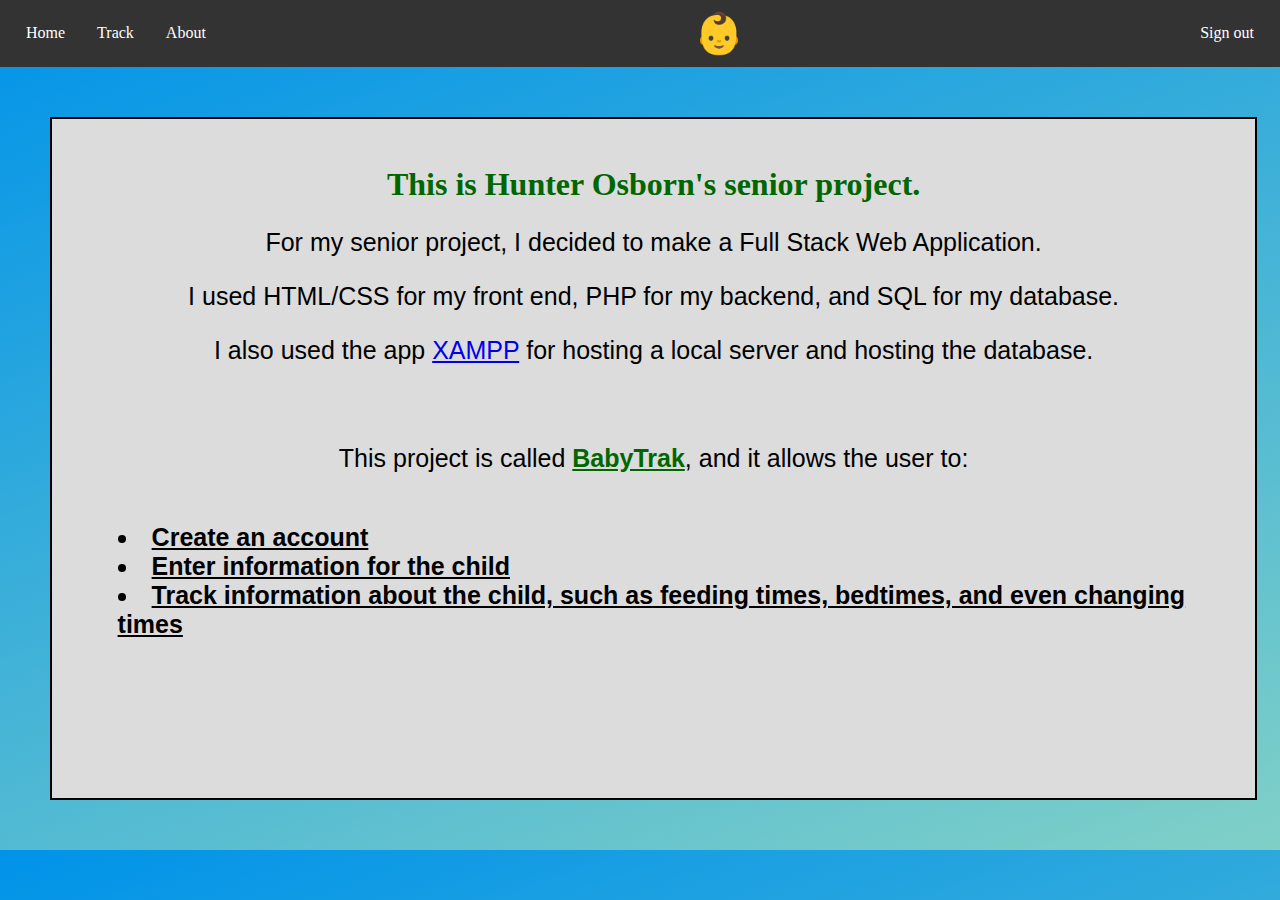
==== about.html @ 4de9c950 "Great changes" ====
<!DOCTYPE html>
<html>
<header>
  <title>About the project</title>
  <link rel="stylesheet" href="home.css">
  <nav>
  <a href="home.php" class="na">Home</a>
  <a href="list.html" class="na">Track</a>
  <a href="index.html" class="sign">Sign out</a>
  <a href="about.html" class="na">About</a>
  <span onclick="window.open('https://www.youtube.com/watch?v=dQw4w9WgXcQ','_blank')" target="_blank">&#128118;</span>
  </nav>
</header>
<body>
 <div class="about">
  <h1>This is Hunter Osborn's senior project.</h1>
  <p>For my senior project, I decided to make a Full Stack Web Application.</p>
  <p>I used HTML/CSS for my front end, PHP for my backend, and SQL for my database.</p>
  <p>I also used the app <a class="xampp" href="https://www.apachefriends.org/download.html">XAMPP</a> for hosting a local server and hosting the database.</p>
  <br>
  <div class="ab">
    <p>This project is called <strong>BabyTrak</strong>, and it allows the user to:</p>
    <ul>
      <li>Create an account</li>
      <li>Enter information for the child</li>
      <li>Track information about the child, such as feeding times, bedtimes, and even changing times</li>

    </ul>
  </div>
 </div>
</body>
</html>
---- home.css ----
body{
    margin: 0;
    background-color: #0093E9;
background-image: linear-gradient(160deg, #0093E9 0%, #80D0C7 100%);
overflow: hidden;
    
}

div {
    text-align: center;
    font-size: 43;
    font-family: 'Lucida Sans', 'Lucida Sans Regular', 'Lucida Grande', 'Lucida Sans Unicode', Geneva, Verdana, sans-serif;
}

nav{
    background-color: #333;
    border: 10px #333;
    padding: 10px 10px;
    overflow: hidden;
}

a:hover{
    background-color: #312929;
}

.na{
    float: left; 
    display: block; 
    color: white; 
    text-align: center; 
    padding: 14px 16px; 
    text-decoration: none; 
    transition: background-color 0.3s; 
}

.sign {
    float:right;
    display: block; 
    color: white; 
    text-align: center; 
    padding: 14px 16px; 
    text-decoration: none; 
    transition: background-color 0.3s; 
}

table {
    margin: 15px auto;
    font-size: large;
    border: 1px solid black;
}

h1 {
    text-align: center;
    color: #006600;
    font-size: xx-large;
    font-family: 'Gill Sans', 'Gill Sans MT',
    ' Calibri', 'Trebuchet MS', 'sans-serif';
}

td {
    background-color: rgb(18, 124, 156); 
    font-weight: bold;
    border: 3px solid black;
    padding: 10px;
    text-align: center;
    color: rgb(240, 234, 234);
    font-weight: bolder;
}

th{
    background-color: #00DBDE; 
    font-weight: bold;
    border: 3px solid black;
    padding: 10px;
    text-align: center;
    color: rgb(0, 0, 0);
    font-weight: 700;
}

.first {
    float: left;
    width:45%;
    margin-left: 5px;
}

.second {
    float: right;
    width:45%;
    margin-right: 5px;
}

.third {
   clear: both;
   float: left;
   width:45%;
   margin-top: 50px;
   margin-left: 5px;
}
.fourth {
   float: right;
   width:45%;
   margin-top: 50px;
   margin-right: 5px;

}

.big{
    font-size: 35px;
}

.n {
    font-size: 36px; 
    color: #084139; 
    font-weight: bold; 
    text-align: center; 
    text-transform: uppercase; 
    margin: 20px 0; 
    border-bottom: 3px #006600 dashed;
}

span {
    margin-left: 37.5%;
    font-size: 40px;
    color: white;
}

span:hover {
    text-shadow: 2px 2px 8px #746969;
    cursor: pointer;
}

.about {
    font-size: 25px;
    border: 2px solid black;
    margin: 50px;
    padding: 2%;
    padding-bottom: 12%;
    width: 90%;
    height: 500px;
    background-color: gainsboro;
    text-align: center;
    overflow: hidden;
}

.ab {
    text-align: center;
}

ul {
    display: inline-block;
    text-align: left;
    list-style-position: inside;
    text-decoration: underline;
    font-weight: 700;
}

strong {
    color:#006600;
    text-decoration: underline;
}

.xampp {
    background-color: gainsboro;
}

.xampp:hover{
    background-color: gainsboro;
}
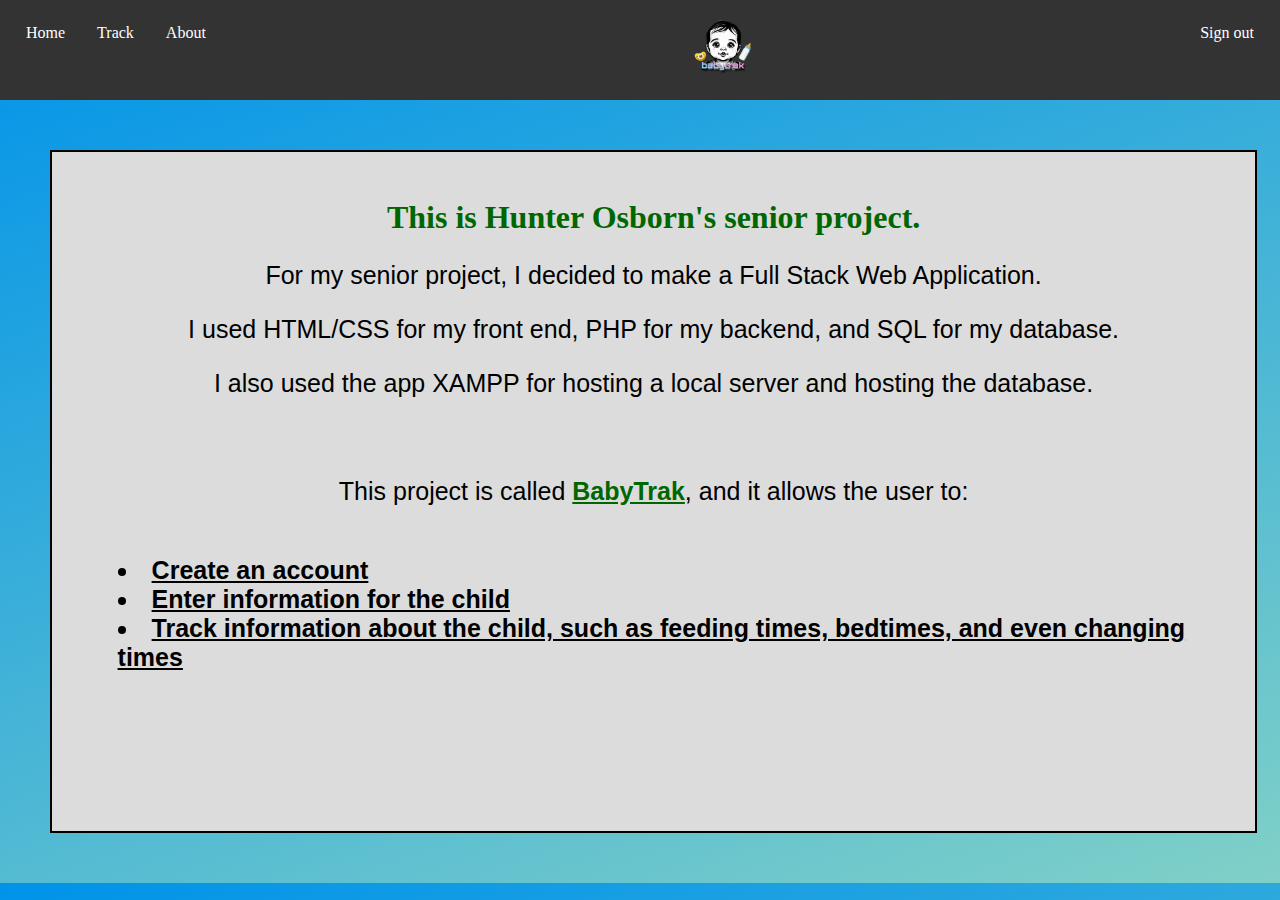
==== commit 098ab05b: "changed logo thanks arial" ====
--- a/about.html
+++ b/about.html
@@ -6,9 +6,9 @@
   <nav>
   <a href="home.php" class="na">Home</a>
   <a href="list.html" class="na">Track</a>
-  <a href="index.html" class="sign">Sign out</a>
+  <a href="index.html" id="sign">Sign out</a>
   <a href="about.html" class="na">About</a>
-  <span onclick="window.open('https://www.youtube.com/watch?v=dQw4w9WgXcQ','_blank')" target="_blank">&#128118;</span>
+  <span onclick="window.open('https://www.youtube.com/watch?v=dQw4w9WgXcQ','_blank')" target="_blank"><img src="baby.png" height-"70px" width="70px"></span>
   </nav>
 </header>
 <body>
@@ -16,7 +16,7 @@
   <h1>This is Hunter Osborn's senior project.</h1>
   <p>For my senior project, I decided to make a Full Stack Web Application.</p>
   <p>I used HTML/CSS for my front end, PHP for my backend, and SQL for my database.</p>
-  <p>I also used the app <a class="xampp" href="https://www.apachefriends.org/download.html">XAMPP</a> for hosting a local server and hosting the database.</p>
+  <p>I also used the app XAMPP for hosting a local server and hosting the database.</p>
   <br>
   <div class="ab">
     <p>This project is called <strong>BabyTrak</strong>, and it allows the user to:</p>
--- a/home.css
+++ b/home.css
@@ -19,6 +19,16 @@
     overflow: hidden;
 }
 
+a{
+    float: left; /* Arrange links horizontally */
+    display: block; /* Make the entire link clickable */
+    color: white; /* Text color for links */
+    text-align: center; /* Center-align text within links */
+    padding: 14px 16px; /* Padding around text (top and bottom, left and right) */
+    text-decoration: none; /* Remove underlines from links */
+    transition: background-color 0.3s; /* Smooth background color transition on hover */
+}
+
 a:hover{
     background-color: #312929;
 }
@@ -33,7 +43,7 @@
     transition: background-color 0.3s; 
 }
 
-.sign {
+nav #sign {
     float:right;
     display: block; 
     color: white; 
@@ -119,13 +129,13 @@
 }
 
 span {
-    margin-left: 37.5%;
+    margin-left: 37%;
     font-size: 40px;
     color: white;
 }
 
 span:hover {
-    text-shadow: 2px 2px 8px #746969;
+    background-color: #312929;
     cursor: pointer;
 }
 
@@ -165,4 +175,12 @@
 
 .xampp:hover{
     background-color: gainsboro;
-}+}
+
+a:hover{
+    background-color: #312929;
+}
+
+#my{
+    zoom: 100%;
+    }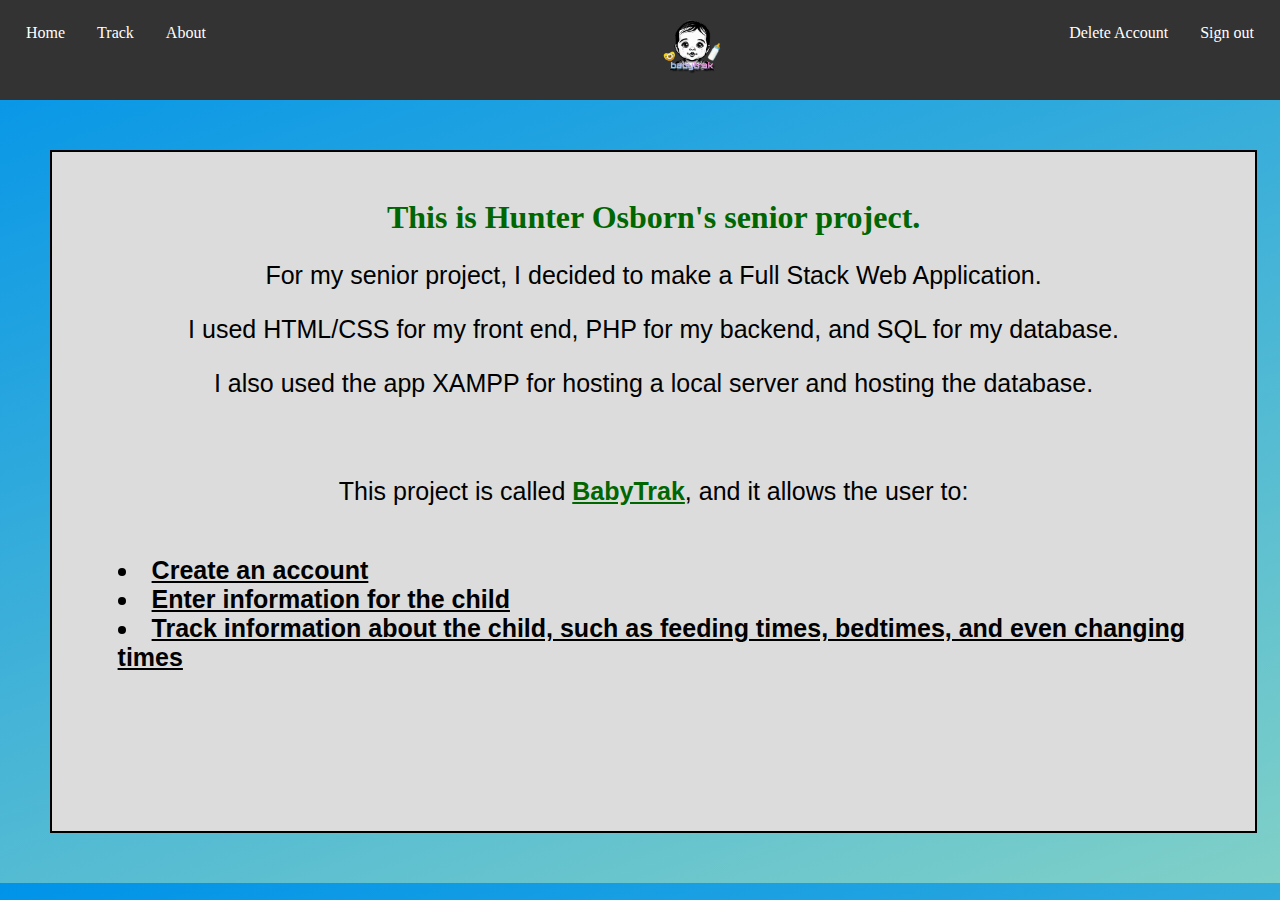
==== commit edac21a0: "Final Changes!!" ====
--- a/about.html
+++ b/about.html
@@ -7,9 +7,9 @@
   <a href="home.php" class="na">Home</a>
   <a href="list.html" class="na">Track</a>
   <a href="index.html" id="sign">Sign out</a>
+  <a href="delete.html" id="sign">Delete Account</a>
   <a href="about.html" class="na">About</a>
-  <span onclick="window.open('https://www.youtube.com/watch?v=dQw4w9WgXcQ','_blank')" target="_blank"><img src="baby.png" height-"70px" width="70px"></span>
-  </nav>
+  <span onclick="location.href = 'home.php';"><img src="baby.png" height-"70px" width="70px"></span></nav>
 </header>
 <body>
  <div class="about">
--- a/home.css
+++ b/home.css
@@ -129,7 +129,7 @@
 }
 
 span {
-    margin-left: 37%;
+    margin-left: 34.5%;
     font-size: 40px;
     color: white;
 }
